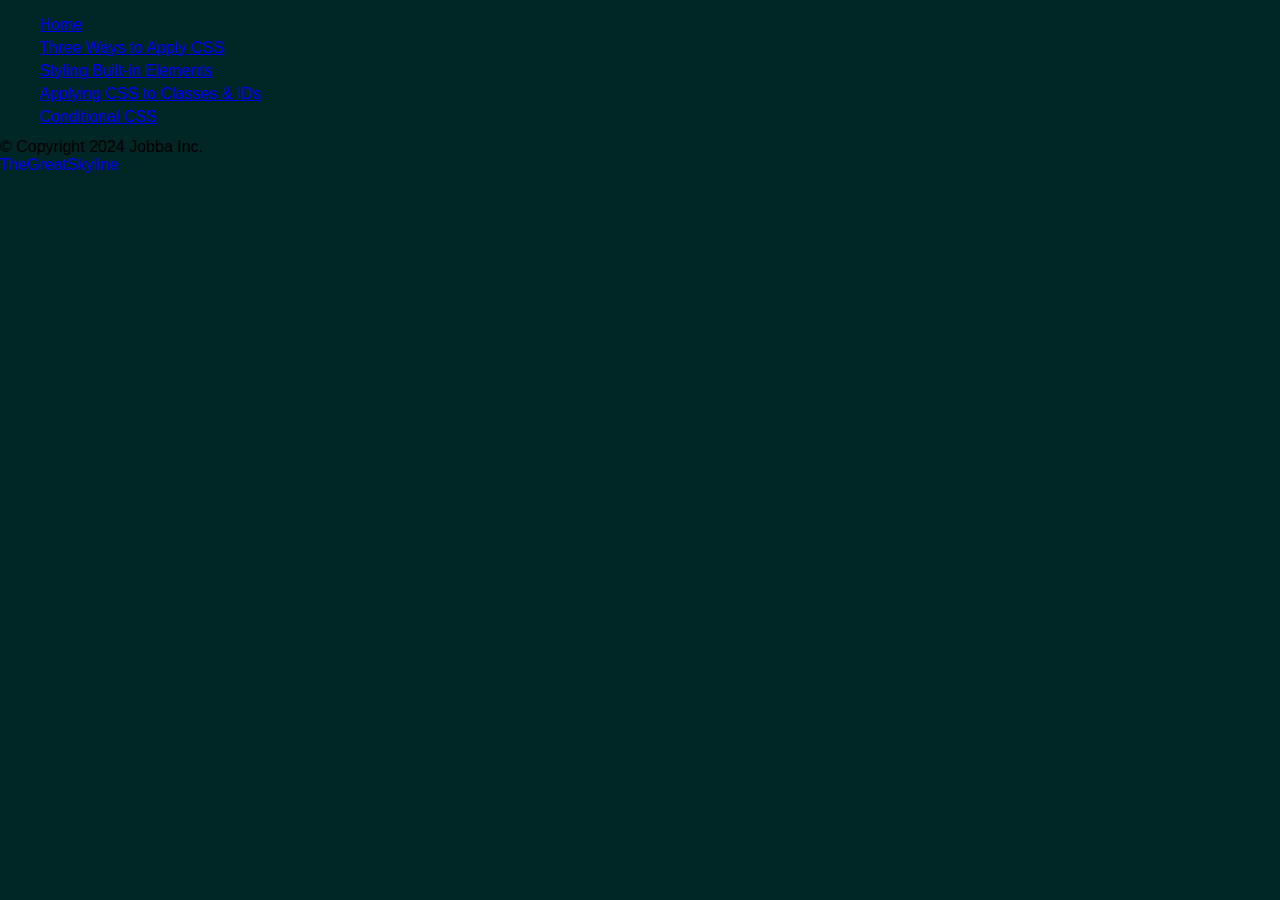
==== classes-ids.html @ 2eb339ee "first commit" ====
<!DOCTYPE html>
<html lang="en">
<head>
    <meta charset="UTF-8">
    <meta name="viewport" content="width=device-width, initial-scale=1.0">
    <!-- Method 1: External CSS Part 1-->
    <link rel="stylesheet" href="main.css">
    
    <title>
        Applying CSS to Classes &amp; IDs
    </title>
</head>
<body>
    <header>
        <nav>
            <ul>
                <li>
                    <a href="index.html">
                        Home
                    </a>
                </li>
                <li>
                    <a href="css-application.html">
                        Three Ways to Apply CSS
                    </a>
                </li>
                <li>
                    <a href="built-in-elements.html">
                        Styling Built-in Elements
                    </a>
                </li>
                <li>
                    <a href="classes-ids.html">
                        Applying CSS to Classes &amp; IDs
                    </a>
                </li>
                <li>
                    <a href="conditional-css.html">
                        Conditional CSS
                    </a>
                </li>
            </ul>
        </nav>
    </header>
    <main>
        <section>
            <h2>
                
            </h2>
        </section>
    </main>
    <footer>
        <p>
            &copy; Copyright 2024 Jobba Inc.
            <br>
            <a href="https://github.com/TheGreatSkyline" target="_blank" >
                TheGreatSkyline
            </a>
        </p>
    </footer>
</body>
</html>
---- main.css ----
/*Note: CSS are applied from top to bottom.*/
/*Method 1: External CSS Part 3*/
.external—css{
    color:  #038C7F; /*Teal text color*/
    background-color: #01403A; /*Dark teal background color*/
}

/*Resetting some default styles using multiple selectors separated by comas*/
body, hl, h2, p, ur, ti, a {
margin: 0; /*Removing the default margin*/
padding: 0; /*Removing the default padding*/
font-family: Arial, Helvetica, sans—serif; /*Setting the default font*/
}

/*HTML element selector*/
body {
background-color: #012626; /*Dark teat body background color*/
}
hl {
color: #038C7F; /*Teal text color*/
font-size: 2em; /*2x the default font size*/
margin-bottom:  lem; /*Adding some space below the heading*/
}
h2{
font-size:  1.5em; /* 1.5x the default font size*/
color: #027368; /*Dark teal text color*/
}

/*Styling the paragraph*/
p{
font-size: 16px; /*16px is the default font size*/
color: O#7f8c8d; /*Grayish-blue*/
margin-bottom: 12px;  /*Adding some space below the paragraph*/
}
/*Styling the link within the paragraph*/
p a{
color: 0#f39c12; /*Gold accent */
text-decoration: none; /*Removing the underline*/
}

/*Styling the unordered list*/
ul{
list-style-type:  none; /*Removing the bullet points*/
margin-left:  2øpx; /*Indenting the list*/
margin-bottom:  12px; /*Adding some space below the list*/
}
ul li {
margin-bottom:  5px; /*Adding some space below each list item*/
color: O#7f8c8d; /*Grayish-blue text color*/
}
/*Styling the unordered list within a div*/
div ul{
list-style-type: square; /*Adding the bullet points back*/
}

/*General styling using a class*/
.feature—card{
border: 2px solid #7f8c8d; /*Grayish-blue*/
padding: 20px; /*Adding some space inside the card*/
margin: 2øpx; /*Adding some space outside the card*/
background-color: #f9f9f9; /*Light gray*/
}

/*Styling h3 within a class*/
.feature—card h3{
font-size:  20px; /*20px is the default font size*/
margin-bottom:  10px; /*Adding some space below the heading*/
color: #2c3e50; /*Deep blue text color*/
}
/*Styling p within a class*/
.feature—card p {
margin-bottom: l0px; /*Adding some space below the paragraph*/
color: #7f8c8d; /*Grayish-blue text color*/
}
/*Specific styling using an ID*/
.special—feature {
background-color:  #fde3a7; /*Light gold background color*/
border-color:#f39c12; /*Gold border color*/
box-shadow:  4px 8px rgba(0, 0, 0, 0.1); /*Adding a shadow*/
}
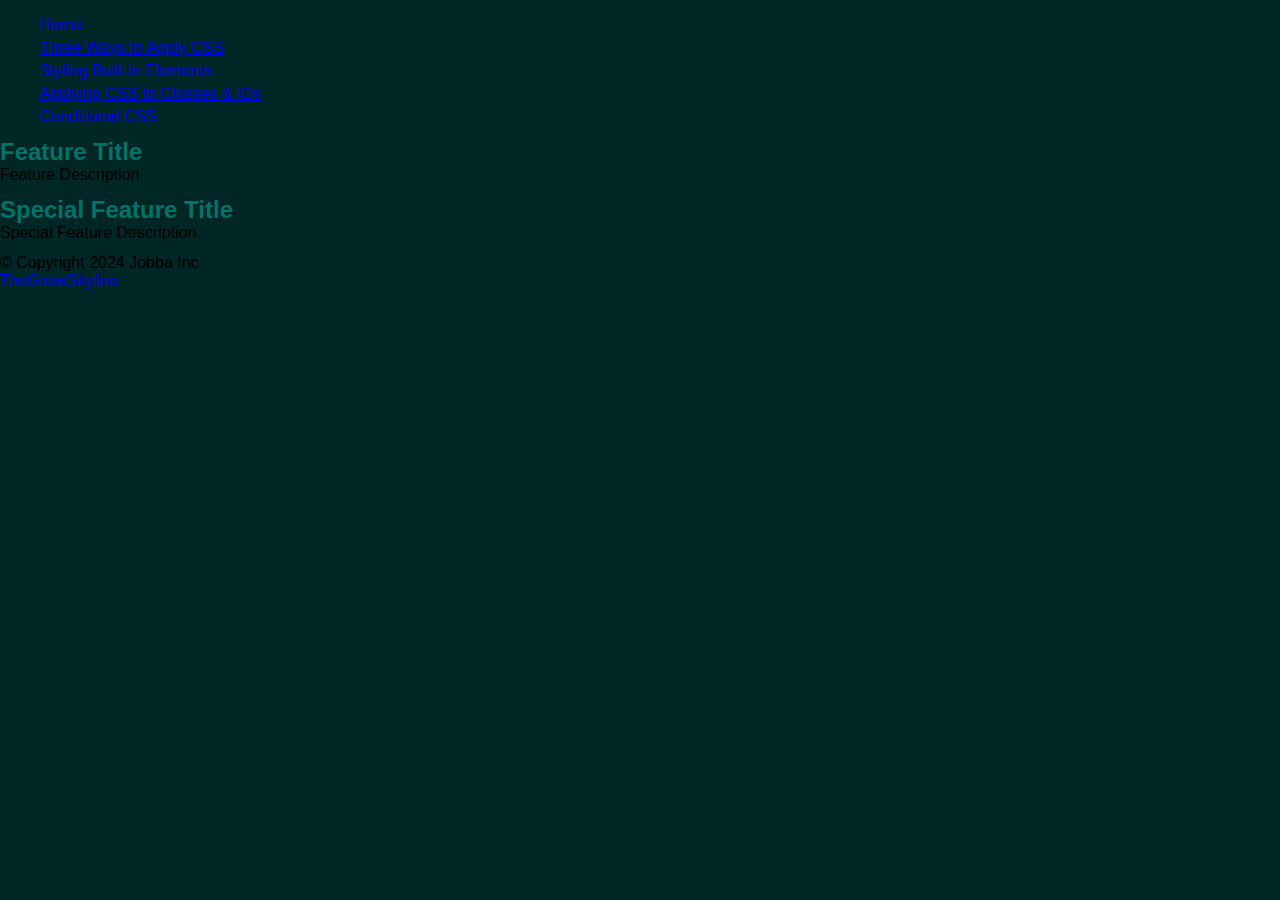
==== commit fddcad42: "div updated" ====
--- a/classes-ids.html
+++ b/classes-ids.html
@@ -43,11 +43,22 @@
         </nav>
     </header>
     <main>
-        <section>
+        <div class="feature-card">
             <h2>
-                
+                Feature Title
             </h2>
-        </section>
+            <p>
+                Feature Description
+            </p>
+        </div>
+        <div id="special-feature" class="feature-css">
+            <h2>
+                Special Feature Title
+            </h2>
+            <p>
+                Special Feature Description
+            </p>
+        </div>
     </main>
     <footer>
         <p>
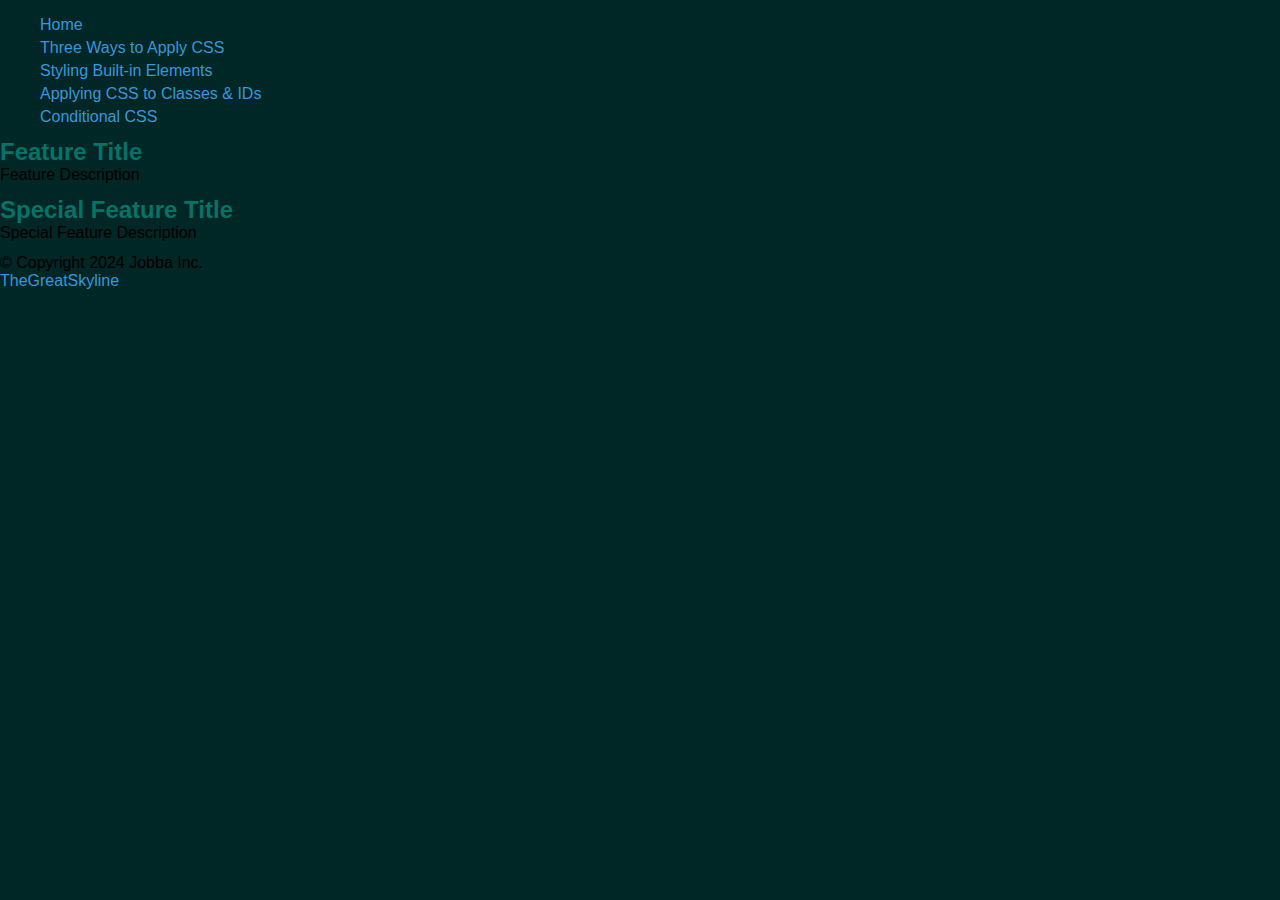
==== commit 12d944ce: "Update classes-ids.html" ====
--- a/classes-ids.html
+++ b/classes-ids.html
@@ -51,7 +51,7 @@
                 Feature Description
             </p>
         </div>
-        <div id="special-feature" class="feature-css">
+        <div id="special-feature" class="feature-card">
             <h2>
                 Special Feature Title
             </h2>
@@ -70,4 +70,4 @@
         </p>
     </footer>
 </body>
-</html>+</html>
--- a/main.css
+++ b/main.css
@@ -74,7 +74,34 @@
 }
 /*Specific styling using an ID*/
 .special—feature {
-background-color:  #fde3a7; /*Light gold background color*/
-border-color:#f39c12; /*Gold border color*/
-box-shadow:  4px 8px rgba(0, 0, 0, 0.1); /*Adding a shadow*/
+    background-color:  #fde3a7; /*Light gold background color*/
+    border-color:#f39c12; /*Gold border color*/
+    box-shadow:  4px 8px rgba(0, 0, 0, 0.1); /*Adding a shadow*/
+}
+
+/*Styling the link in Its normal state*/
+a{
+    display: inline-block; /*Making the link a block element*/
+    color: #3498db; /*Bright blue text color*/
+    text-decoration: none; /*Removing the underline*/
+    padding: 5px l0px; /*Adding some space inside the link*/
+    border: lpx solid #3498db; /*Bright blue border color*/ 
+    transition: att 0.3s ease; /*Adding a transition*/
+}
+/*Conditional styling for the hover state*/
+a:hover {
+    background-color: #3498db; /*Bright blue background color*/
+    color: white; /*White text color*/
+}
+/*Styling the button*/
+button { 
+    padding: 5px 10px; /*Adding some space inside the button*/
+border: none; /*Removing the border*/
+background-color: #ecf0f1; /*Light gray background color*/
+cursor: pointer; /*Changing the cursor to a pointer*/
+transition: att 0.3s ease; /*Adding a transition*/
+}
+/*Conditional styling for the hover state*/
+button:hover {
+    background-color:  red; /*Red background color*/
 }